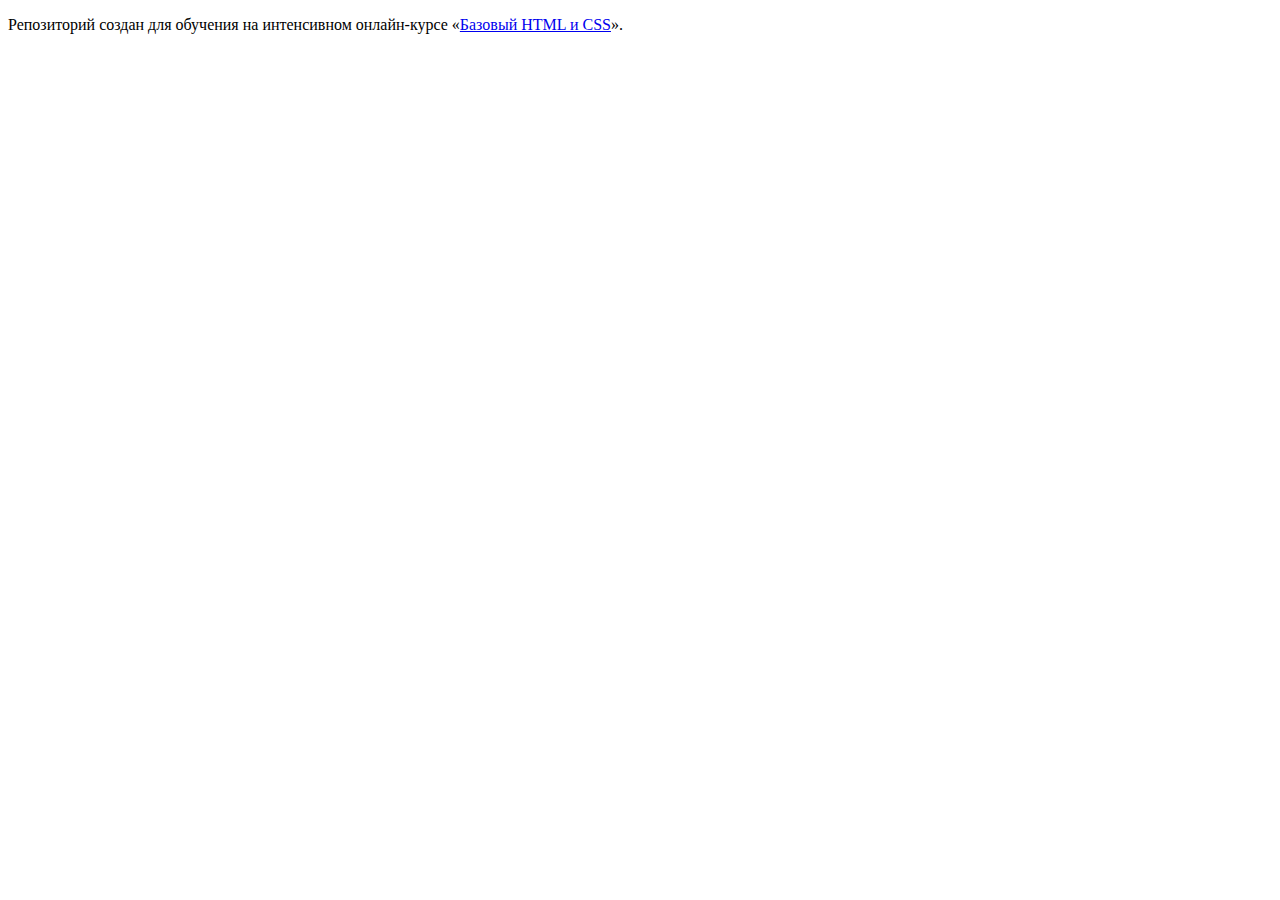
==== index.html @ 21e72860 ":hatching_chick:" ====
<!DOCTYPE html>
<html lang="ru">
  <head>
    <meta charset="utf-8">
    <title>HTML Academy: Техномарт</title>
  </head>
  <body>

    <p>Репозиторий создан для обучения на интенсивном онлайн‑курсе «<a href="https://htmlacademy.ru/intensive/htmlcss">Базовый HTML и CSS</a>».</p>

  </body>
</html>
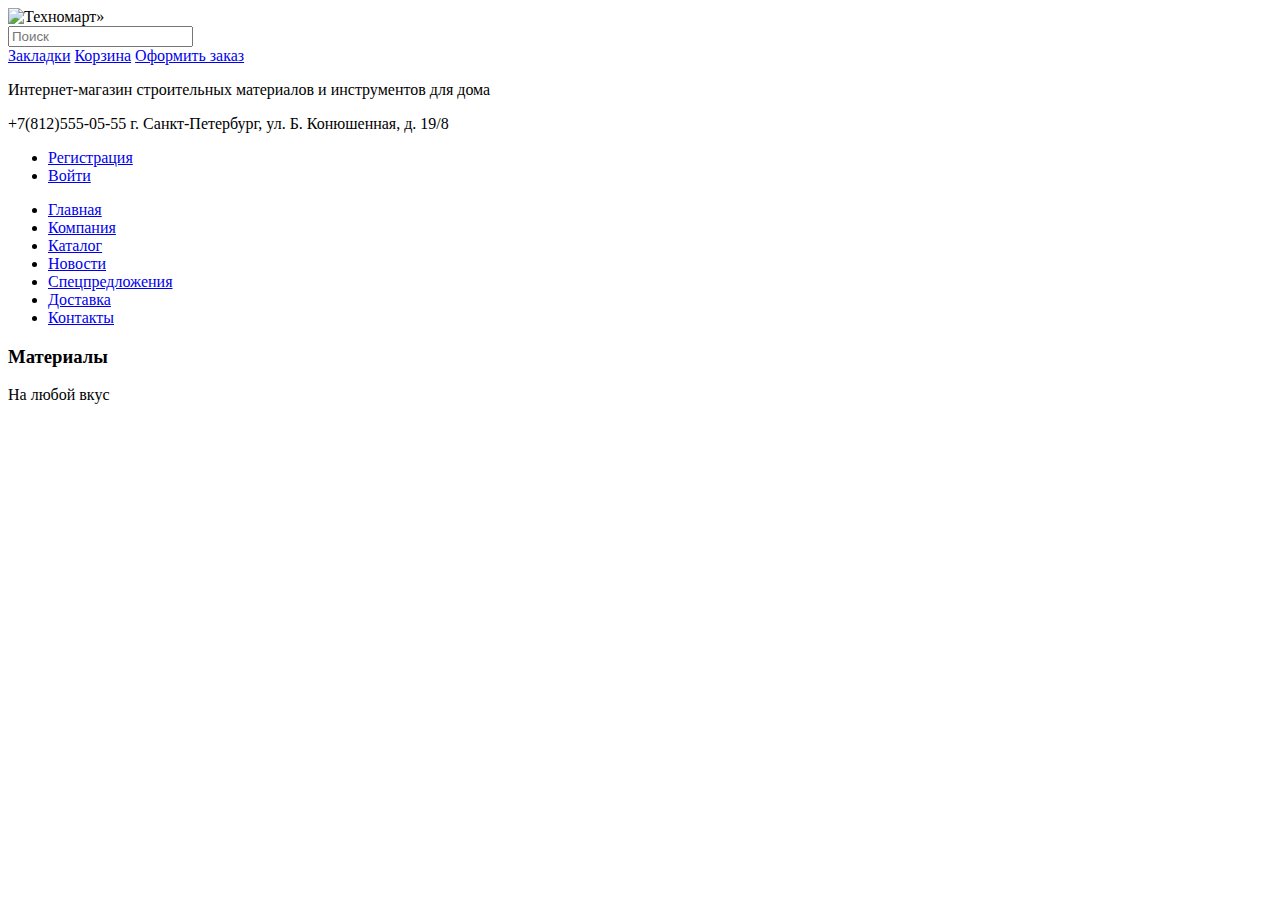
==== commit 8bb61686: "Первый" ====
--- a/index.html
+++ b/index.html
@@ -1,12 +1,110 @@
 <!DOCTYPE html>
-<html lang="ru">
+<html>
   <head>
-    <meta charset="utf-8">
-    <title>HTML Academy: Техномарт</title>
+	  <title>Техномарт</title>
+	  <meta charset="utf-8">
   </head>
   <body>
 
-    <p>Репозиторий создан для обучения на интенсивном онлайн‑курсе «<a href="https://htmlacademy.ru/intensive/htmlcss">Базовый HTML и CSS</a>».</p>
 
-  </body>
-</html>
+    <header>
+	    <div class="section header-top">
+	    	<div class="section-inner header-top-inner">
+	    	  <div class="index-logo">
+	    	    <img src="#" width="#" height="#" alt="Техномарт»">
+	    	  </div>
+	    	  <div class="search-header">
+	    	    <form action="#" method="get">
+	    	  	  <input type="search" name="search" placeholder="Поиск"> 
+	    	    </form>
+	    	  </div>
+	    	  <div class="btn-header-top">
+	    	  	<a href="#">Закладки</a>
+            <a href="#">Корзина</a>
+	    	  	<a href="#">Оформить заказ</a>
+          </div>
+        </div>
+	    </div>
+
+	    <div class="section header-middle">
+	    	<div class="section-inner  header-middle-inner">
+	    		<div class="header-description">
+	    		<p>Интернет-магазин
+	    		   строительных материалов
+	    		   и инструментов для дома</p>
+	    		</div>
+	    		<div class="header-contakts">
+	    		  <span>+7(812)555-05-55</span>
+	    		  <span>г. Санкт-Петербург, ул. Б. Конюшенная, д. 19/8</span>
+	    		</div>
+	    		<div class="header-user-block">
+	    		  <ul class="user-block-registration-input">
+	    		  	<li>
+	    		  		<a class="login" href="#">Регистрация</a>
+	    		  	</li>
+	    		  	<li>
+	    		  	  <a class="login" href="#">Войти</a>
+              </li>
+	    		  </ul>
+	    		</div>
+	    	</div>
+	    </div>
+
+	    <div class="section header-bottom">
+	    	<div class="section-inner header-bottom-inner">
+          <nav class="main-navigation">
+          	<ul>
+          		<li>
+          			<a href="#">Главная</a>
+          		</li>
+          		<li>
+          			<a href="#">Компания</a>
+          		</li>
+          		<li>
+          			<a href="#">Каталог</a>
+          		</li>
+          		<li>
+          			<a href="#">Новости</a>
+          		</li>
+          		<li>
+          			<a href="#">Спецпредложения</a>
+          		</li>
+          		<li>
+          			<a href="#">Доставка</a>
+          		</li>
+          		<li>
+          			<a href="#">Контакты</a>
+          		</li>
+          	</ul>
+          </nav>
+	    	</div>
+	    </div>
+	  </header>
+
+
+	  <main>
+	    <div class="section promo">
+	    	<div class="section-inner  promo-inner">
+	    		<div class="promo-slider">
+	    			
+	    		</div>
+	    		<div class="promo-list">
+	    			<div class="promo-list-item">
+	    				<h3 class="promo-list-item-header">Материалы</h3>
+	    				<span>На любой вкус</span>
+	    			</div>
+	    		</div>
+
+	      </div>
+      </div>
+
+
+	  	
+	  </main>
+
+  	
+
+  
+
+</body>
+</html>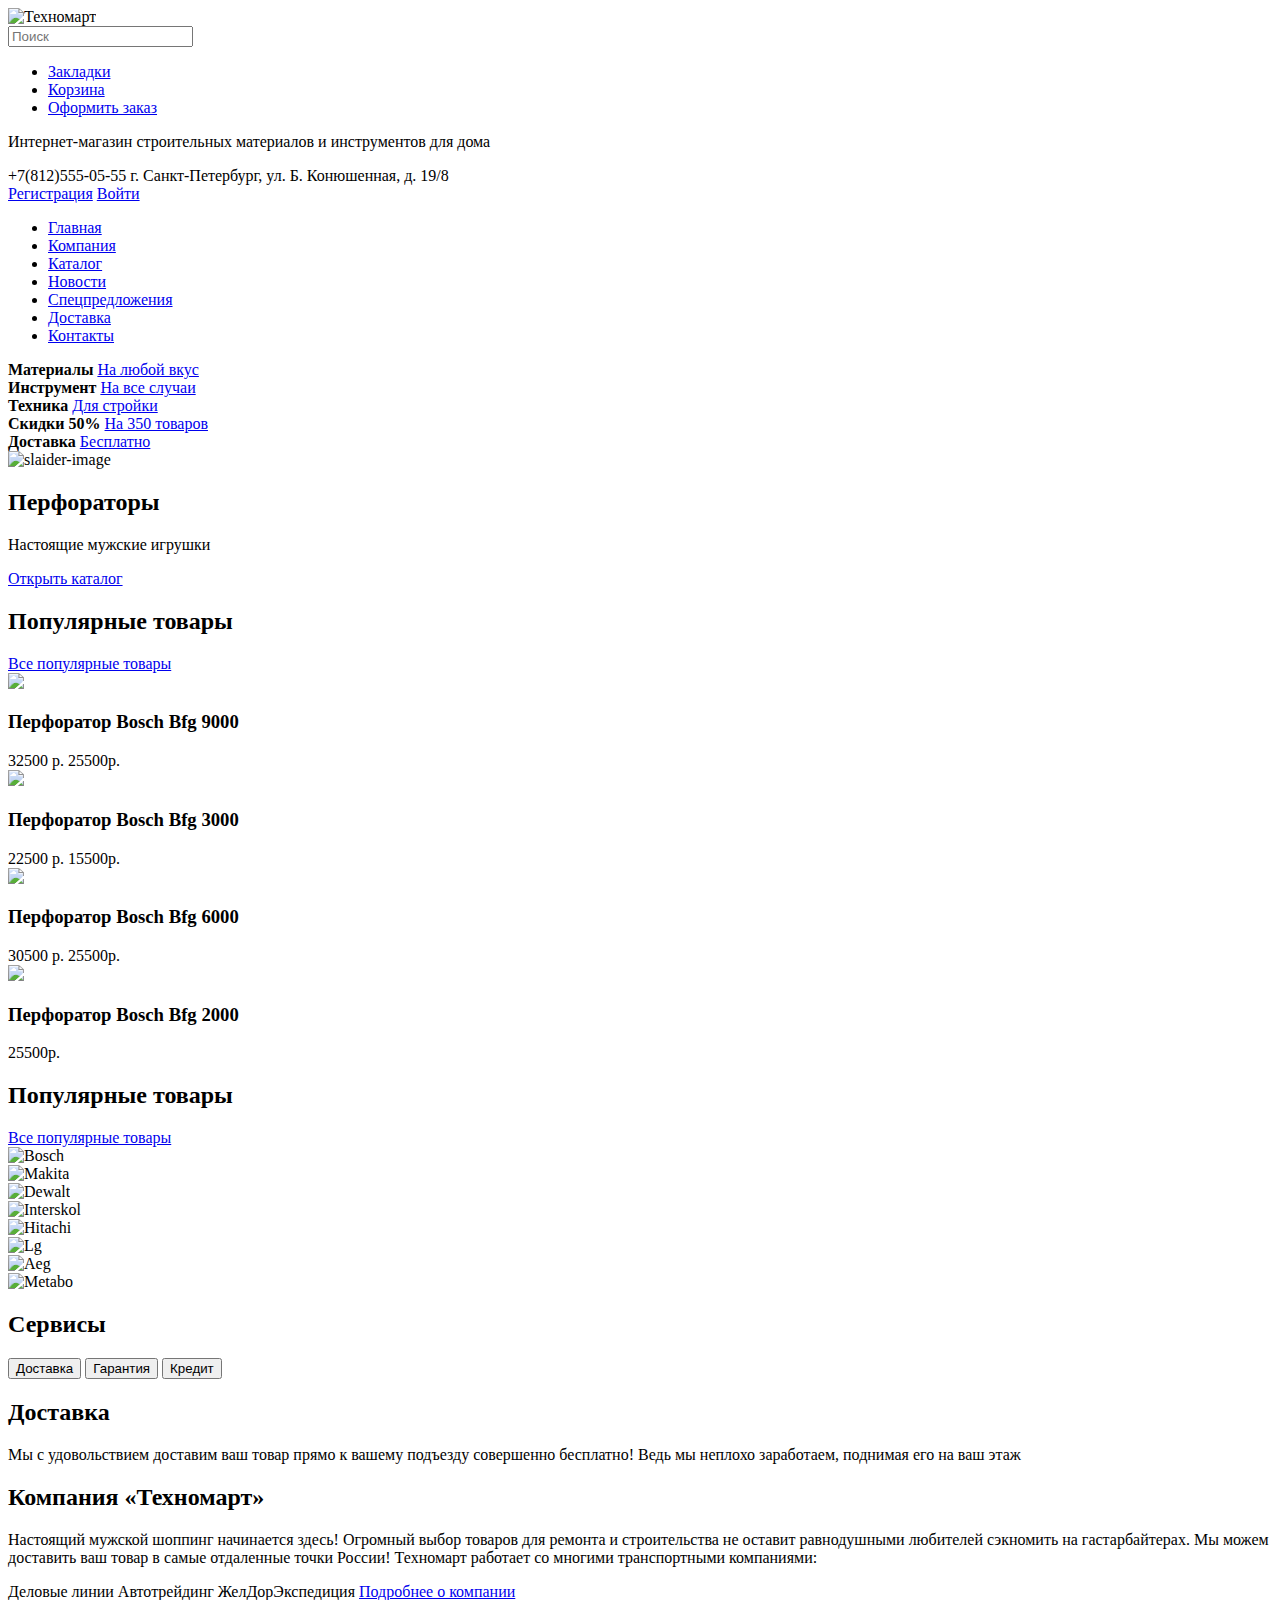
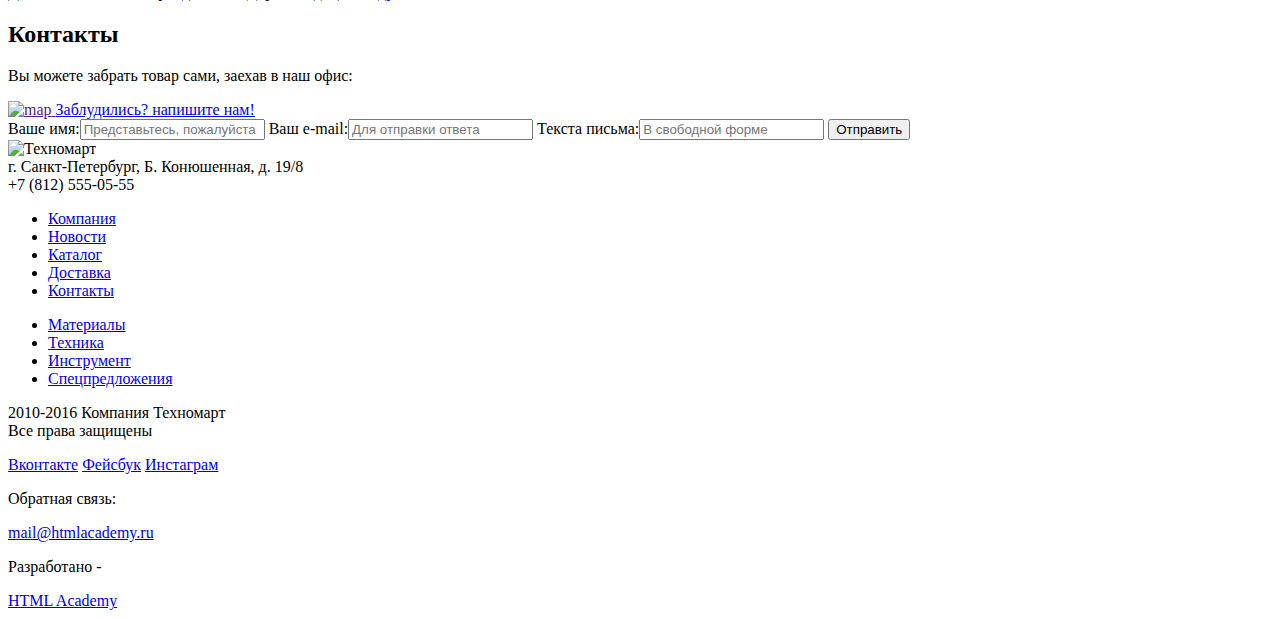
==== commit cf7f46b2: "Первый" ====
--- a/index.html
+++ b/index.html
@@ -1,110 +1,338 @@
 <!DOCTYPE html>
 <html>
-  <head>
-	  <title>Техномарт</title>
-	  <meta charset="utf-8">
-  </head>
-  <body>
-
-
-    <header>
-	    <div class="section header-top">
-	    	<div class="section-inner header-top-inner">
-	    	  <div class="index-logo">
-	    	    <img src="#" width="#" height="#" alt="Техномарт»">
-	    	  </div>
-	    	  <div class="search-header">
-	    	    <form action="#" method="get">
-	    	  	  <input type="search" name="search" placeholder="Поиск"> 
-	    	    </form>
-	    	  </div>
-	    	  <div class="btn-header-top">
-	    	  	<a href="#">Закладки</a>
-            <a href="#">Корзина</a>
-	    	  	<a href="#">Оформить заказ</a>
+<head>
+	<title>Техномарт</title>
+	<meta charset="utf-8">
+</head>
+<body>
+
+
+	<header>
+		<div class="section header-top">
+			<div class="section-inner header-top-inner">
+				<div class="index-logo">
+					<img src="#" width="#" height="#" alt="Техномарт">
+				</div>
+				<div class="search-header">
+					<form action="#" method="get">
+						<input type="search" name="search" placeholder="Поиск"> 
+					</form>
+				</div>
+				<div class="btn-header-top">
+					<ul class="main-header-top">
+						<li>
+							<a href="#">Закладки</a>
+						</li>
+						<li>
+							<a href="#">Корзина</a>
+						</li>
+						<li>
+							<a href="#">Оформить заказ</a>
+						</li>
+					</ul>
+				</div>
+			</div>
+		</div>
+
+		<div class="section header-middle">
+			<div class="section-inner  header-middle-inner">
+				<div class="header-description">
+					<p>Интернет-магазин
+						строительных материалов
+						и инструментов для дома</p>
+					</div>
+					<div class="header-contakts">
+						<span>+7(812)555-05-55</span>
+						<span>г. Санкт-Петербург, ул. Б. Конюшенная, д. 19/8</span>
+					</div>
+					<div class="header-user-block">
+						<a class="login" href="#">Регистрация</a>
+						<a class="login" href="#">Войти</a>
+					</div>
+				</div>
+			</div>
+
+			<div class="section header-bottom">
+				<div class="section-inner header-bottom-inner">
+					<nav class="main-navigation">
+						<ul>
+							<li>
+								<a href="#">Главная</a>
+							</li>
+							<li>
+								<a href="#">Компания</a>
+							</li>
+							<li>
+								<a href="#">Каталог</a>
+							</li>
+							<li>
+								<a href="#">Новости</a>
+							</li>
+							<li>
+								<a href="#">Спецпредложения</a>
+							</li>
+							<li>
+								<a href="#">Доставка</a>
+							</li>
+							<li>
+								<a href="#">Контакты</a>
+							</li>
+						</ul>
+					</nav>
+				</div>
+			</div>
+		</header>
+
+
+		<main>
+			<div class="section promo">
+				<div class="section-inner  promo-inner">
+					<div class="promo-item">
+						<div class="card-item">
+							<b>Материалы</b>
+							<a href="#">На любой вкус</a>
+						</div>	
+
+						<div class="card-item">
+							<b>Инструмент</b>
+							<a href="#">На все случаи</a>
+						</div>
+						<div class="card-item">
+							<b>Техника</b>
+							<a href="#">Для стройки</a>
+						</div>
+						<div class="card-item">
+							<b>Скидки 50%</b>
+							<a href="#">На 350 товаров</a>
+						</div>
+						<div class="card-item">
+							<b>Доставка</b>
+							<a href="#">Бесплатно</a>
+						</div>
+						<div class="promo-slider">
+							<article>
+								<img src="#" alt="slaider-image">
+								<h2>Перфораторы</h2>
+								<p>Настоящие мужские игрушки</p>
+								<span class="icon-slider-left"></span>
+								<span class="icon-slider-right"></span>
+								<div class="slider-dost">
+									<span class="dots1"></span>
+									<span class="dots2"></span>
+								</div>
+								<a class="btn-slider-bottom" href="#">Открыть каталог</a>
+							</article>
+						</div>
+					</div>
+				</div>
+			</div>
+
+			<div class="section goods">
+				<div class="section-inner goods-inner">
+					<div class="title-goods">
+						<h2 class="header-popular">Популярные товары</h2>
+						<a href="#">Все популярные товары</a>
+					</div>
+					<div class="goods">
+						<div class="items-goods">
+							<img src="#">
+							<h3>Перфоратор Bosch Bfg 9000</h3>
+							<span class="old price">32500 р.</span>
+							<a class="new-price">25500р.</a>
+						</div>
+						<div class="items-goods">
+							<img src="#">
+							<h3>Перфоратор Bosch Bfg 3000</h3>
+							<span class="old price">22500 р.</span>
+							<a class="new-price">15500р.</a>
+						</div>
+						<div class="items-goods">
+							<img src="#">
+							<h3>Перфоратор Bosch Bfg 6000</h3>
+							<span class="old price">30500 р.</span>
+							<a class="new-price">25500р.</a>
+						</div>
+						<div class="items-goods">
+							<img src="#">
+							<h3>Перфоратор Bosch Bfg 2000</h3>
+							<a class="new-price">25500р.</a>
+						</div>
+					</div>	
+				</div>
+			</div>
+
+			<div class="section  brands">
+				<div class="section-inner  brands-inner">
+					<div class="title-goods">
+						<h2 class="header-brands">Популярные товары</h2>
+						<a class="link-header-brands" href="#">Все популярные товары</a>
+					</div>
+					<div class="brends">
+						<div class="card-brend">
+							<img src="#" width="#" height="#" alt="Bosch">
+						</div>
+						<div class="card-brend">
+							<img src="#" width="#" height="#" alt="Makita">
+						</div>
+						<div class="card-brend">
+							<img src="#" width="#" height="#" alt="Dewalt">
+						</div>
+						<div class="card-brend">
+							<img src="#" width="#" height="#" alt="Interskol">
+						</div>
+						<div class="card-brend">
+							<img src="#" width="#" height="#" alt="Hitachi">
+						</div>
+						<div class="card-brend">
+							<img src="#" width="#" height="#" alt="Lg">
+						</div>
+						<div class="card-brend">
+							<img src="#" width="#" height="#" alt="Aeg">
+						</div>
+						<div class="card-brend">
+							<img src="#" width="#" height="#" alt="Metabo">
+						</div>
+					</div>
+				</div>
+			</div>
+
+			<div class="section  services">
+				<div class="section-inner  services-inner">
+					<div class="header-services">
+						<h2>Сервисы</h2>    			
+					</div>
+					<div class="services-btn">
+						<button>Доставка</button>
+						<button>Гарантия</button>
+						<button>Кредит</button>  	
+					</div> 
+					<div class="services-description">
+						<h2>Доставка</h2>
+						<p>Мы с удовольствием доставим ваш товар прямо 
+							к вашему подъезду совершенно бесплатно!
+							Ведь мы неплохо заработаем, поднимая его на ваш этаж</p>
+					 </div>  			
+				 </div>
+			</div>
+
+			<div class="section  company">
+				<div class="section-inner  company-inner">
+					<div class="company-about">
+						<h2 class="">Компания «Техномарт»</h2>
+						<p>Настоящий мужской шоппинг начинается здесь! Огромный выбор товаров для ремонта и
+						   строительства не оставит равнодушными любителей сэкномить на гастарбайтерах.
+               Мы можем доставить ваш товар в самые отдаленные точки России!
+							 Техномарт работает со многими транспортными компаниями:
+					  </p>
+					  <span>Деловые линии</span>
+					  <span>Автотрейдинг</span>
+					  <span>ЖелДорЭкспедиция</span>
+					  <a class="detail-btn" href="#">Подробнее о компании</a>
           </div>
+					<div class="company-contacts">
+						<h2 class="contact-header">Контакты</h2>
+						<p>Вы можете забрать товар сами, заехав в наш офис:</p>
+						<a href="">
+							<img src="" width="" height="" alt="map">
+						</a>
+						<a class="btn-contact" href="#">Заблудились? напишите нам!</a>
+						<form action="#" method="post">
+						  <label>
+						  Ваше имя:<input type="text" name="name" value="" placeholder="Представьтесь, пожалуйста">
+						  </label>
+						  <label>
+						  Ваш e-mail:<input type="text" name="email" value="" placeholder="Для отправки ответа">
+						  </label>
+						  <label>
+						  Текста письма:<input type="text" name="text-latter" value="" placeholder="В свободной форме">
+						  </label>
+					    <button class="btn-" type="submit">Отправить</button>
+						</form>
+          </div>
+				</div>
+			</div>
+    </main>
+
+
+    <footer>
+		<div class="section  footer-top">
+			<div class="section-inner  footer-top-inner">
+				<div class="footer-company">
+					<div class="logo-footer">
+					<img src="#" width="#" height="#" alt="Техномарт">
+				  </div>
+				  <div class="footer-contacts">
+					г. Санкт-Петербург, Б. Конюшенная, д. 19/8<br>	
+					+7 (812) 555-05-55
+				  </div>
         </div>
-	    </div>
-
-	    <div class="section header-middle">
-	    	<div class="section-inner  header-middle-inner">
-	    		<div class="header-description">
-	    		<p>Интернет-магазин
-	    		   строительных материалов
-	    		   и инструментов для дома</p>
-	    		</div>
-	    		<div class="header-contakts">
-	    		  <span>+7(812)555-05-55</span>
-	    		  <span>г. Санкт-Петербург, ул. Б. Конюшенная, д. 19/8</span>
-	    		</div>
-	    		<div class="header-user-block">
-	    		  <ul class="user-block-registration-input">
-	    		  	<li>
-	    		  		<a class="login" href="#">Регистрация</a>
-	    		  	</li>
-	    		  	<li>
-	    		  	  <a class="login" href="#">Войти</a>
-              </li>
-	    		  </ul>
-	    		</div>
-	    	</div>
-	    </div>
-
-	    <div class="section header-bottom">
-	    	<div class="section-inner header-bottom-inner">
-          <nav class="main-navigation">
-          	<ul>
-          		<li>
-          			<a href="#">Главная</a>
-          		</li>
-          		<li>
-          			<a href="#">Компания</a>
-          		</li>
-          		<li>
-          			<a href="#">Каталог</a>
-          		</li>
-          		<li>
-          			<a href="#">Новости</a>
-          		</li>
-          		<li>
-          			<a href="#">Спецпредложения</a>
-          		</li>
-          		<li>
-          			<a href="#">Доставка</a>
-          		</li>
-          		<li>
-          			<a href="#">Контакты</a>
-          		</li>
-          	</ul>
-          </nav>
-	    	</div>
-	    </div>
-	  </header>
-
-
-	  <main>
-	    <div class="section promo">
-	    	<div class="section-inner  promo-inner">
-	    		<div class="promo-slider">
-	    			
-	    		</div>
-	    		<div class="promo-list">
-	    			<div class="promo-list-item">
-	    				<h3 class="promo-list-item-header">Материалы</h3>
-	    				<span>На любой вкус</span>
-	    			</div>
-	    		</div>
-
-	      </div>
-      </div>
-
-
-	  	
-	  </main>
-
-  	
-
-  
-
-</body>
-</html>+				<div class="footer-links">
+					<ul class="footer-nav-top">
+						<li>
+						  <a href="#">Компания</a>
+						</li>
+						<li>
+							<a href="#">Новости</a>
+						</li>
+						<li>
+							<a href="#">Каталог</a>
+						</li>
+						<li>
+							<a href="#">Доставка</a>
+						</li>
+						<li>
+							<a href="#">Контакты</a>
+						</li>
+					</ul>
+					<ul class="footer-nav-bottom">
+						<li>
+							<a href="#">Материалы</a>
+						</li>
+						<li>
+							<a href="#">Техника</a>
+						</li>
+						<li>
+							<a href="#">Инструмент</a>
+						</li>
+						<li>
+							<a href="#">Спецпредложения</a>
+						</li>
+					</ul>
+        </div>
+			</div>
+		</div>
+
+		<div class="section  footer-bottom">
+			<div class="section-inner  footer-bottom-inner">
+				<div class="footer-copyright">
+					<p>2010-2016 Компания Техномарт<br> Все права защищены</p>
+				</div>
+				<div class="footer-socials">
+					<a class="social-btn social-btn-vk" href="#">Вконтакте</a>
+					<a class="social-btn social-btn-fb" href="#">Фейсбук</a>
+					<a class="social-btn social-btn-inst" href="#">Инстаграм</a>
+				</div>
+				<div class="footer-feedback">
+				  <div class="footer-link">
+				  	<p>Обратная связь:</p>
+				  	<a href="#">mail@htmlacademy.ru</a>
+				  </div>
+				  <div class="footer-copyright">
+				    <p>Разработано -</p>
+					  <a class="btn" href="https://htmlacademy.ru">HTML Academy</a>
+					</div>     
+				</div>
+			</div>
+		</div>
+	</footer>	
+
+
+
+
+
+
+
+
+
+		</body>
+		</html>